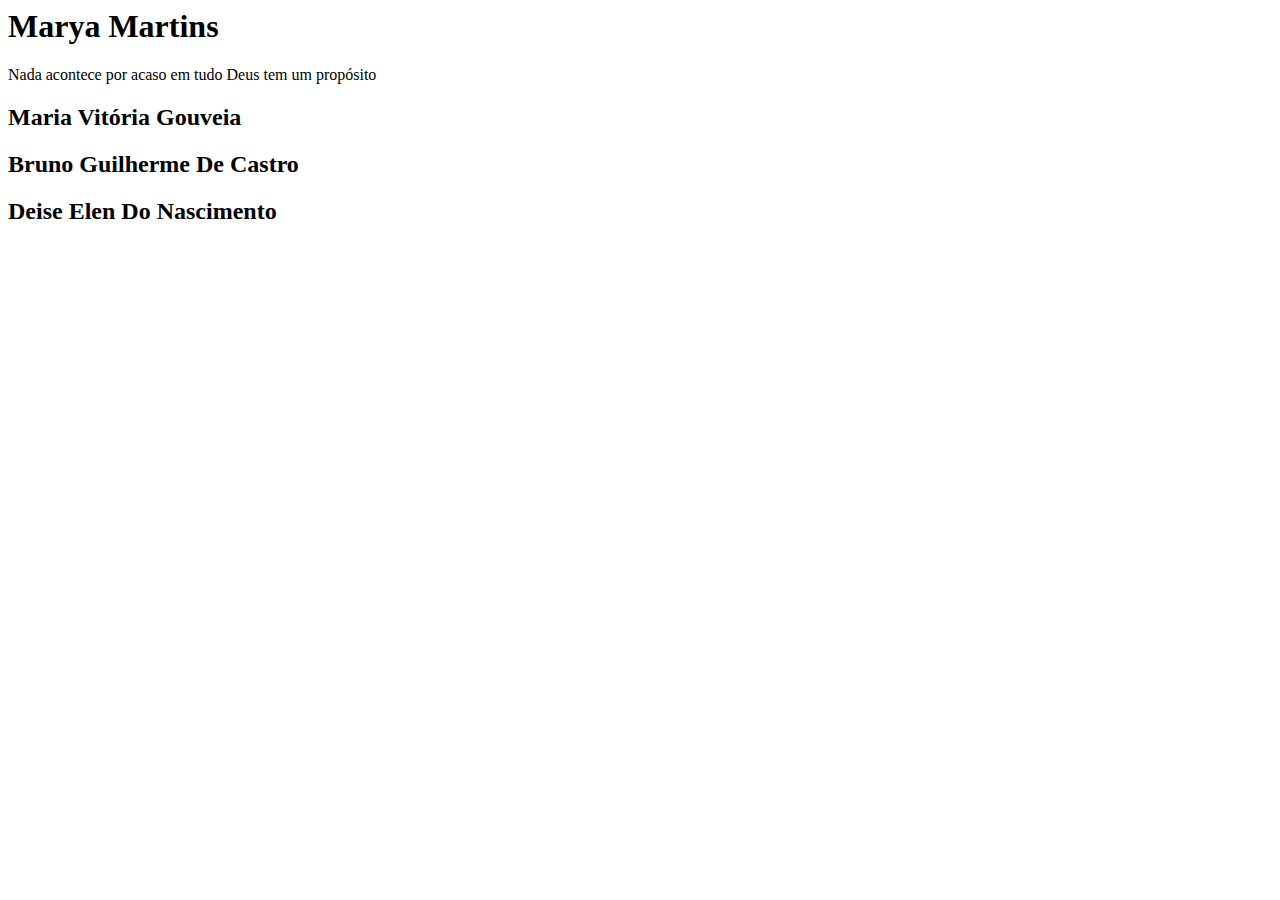
==== MaryaEduardaMartins/index.html @ 29e54c6c "Entrega da atividade 05/05/2023" ====
<html>
    <head>
        <title>Marya Martins</title>
    </head>
    <body>
        <h1>Marya Martins</h1>
        <p>Nada acontece por acaso em tudo Deus tem um propósito</p>
        <div>
            <h2>Maria Vitória Gouveia</h2>
            <h2>Bruno Guilherme De Castro</h2>
            <h2>Deise Elen Do Nascimento</h2>
        </div>
    </body>
</html>
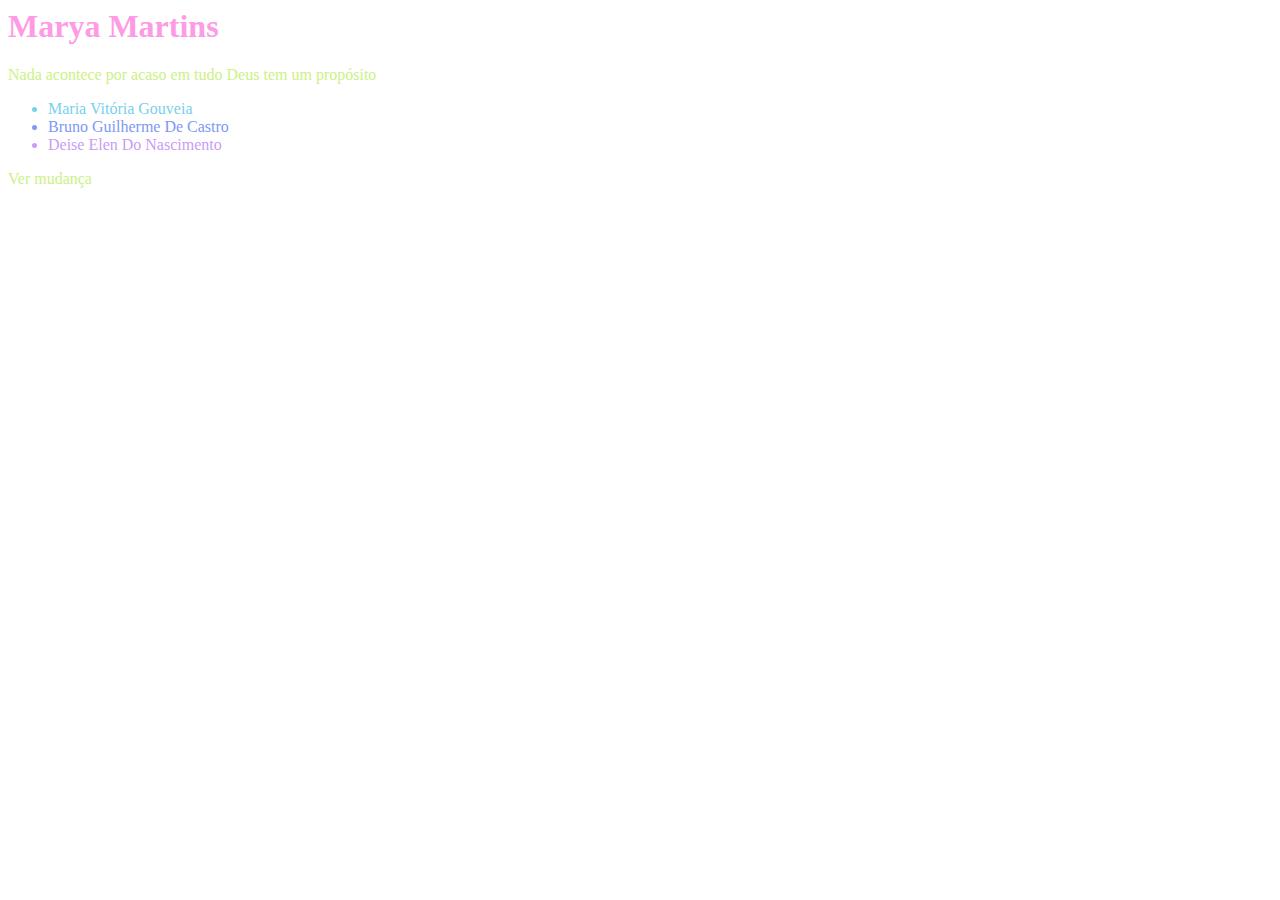
==== commit 73b9cae7: "entrega atividade 12/05" ====
--- a/MaryaEduardaMartins/index.html
+++ b/MaryaEduardaMartins/index.html
@@ -1,14 +1,34 @@
 <html>
     <head>
         <title>Marya Martins</title>
+        <style>
+            .texto-maria {
+                color : rgb(120, 209, 236);
+            }
+            .texto-deise{
+                color: rgb(202, 156, 245);
+            }
+            .texto-bruno{
+                color: rgb(125, 153, 245);
+
+            }
+            #nome-aluno{
+                color: rgb(253, 155, 229);
+            }
+            p {
+                color: rgb(204, 241, 134)
+            }
+        </style>
     </head>
     <body>
-        <h1>Marya Martins</h1>
+        <h1 id="nome-aluno">Marya Martins</h1>
         <p>Nada acontece por acaso em tudo Deus tem um propósito</p>
-        <div>
-            <h2>Maria Vitória Gouveia</h2>
-            <h2>Bruno Guilherme De Castro</h2>
-            <h2>Deise Elen Do Nascimento</h2>
-        </div>
+       
+        <ul>
+            <li class="texto-maria">Maria Vitória Gouveia</li>
+            <li class="texto-bruno">Bruno Guilherme De Castro</li>
+            <li class="texto-deise">Deise Elen Do Nascimento</li>
+        </ul>
+        <p>Ver mudança</p>
     </body>
 </html>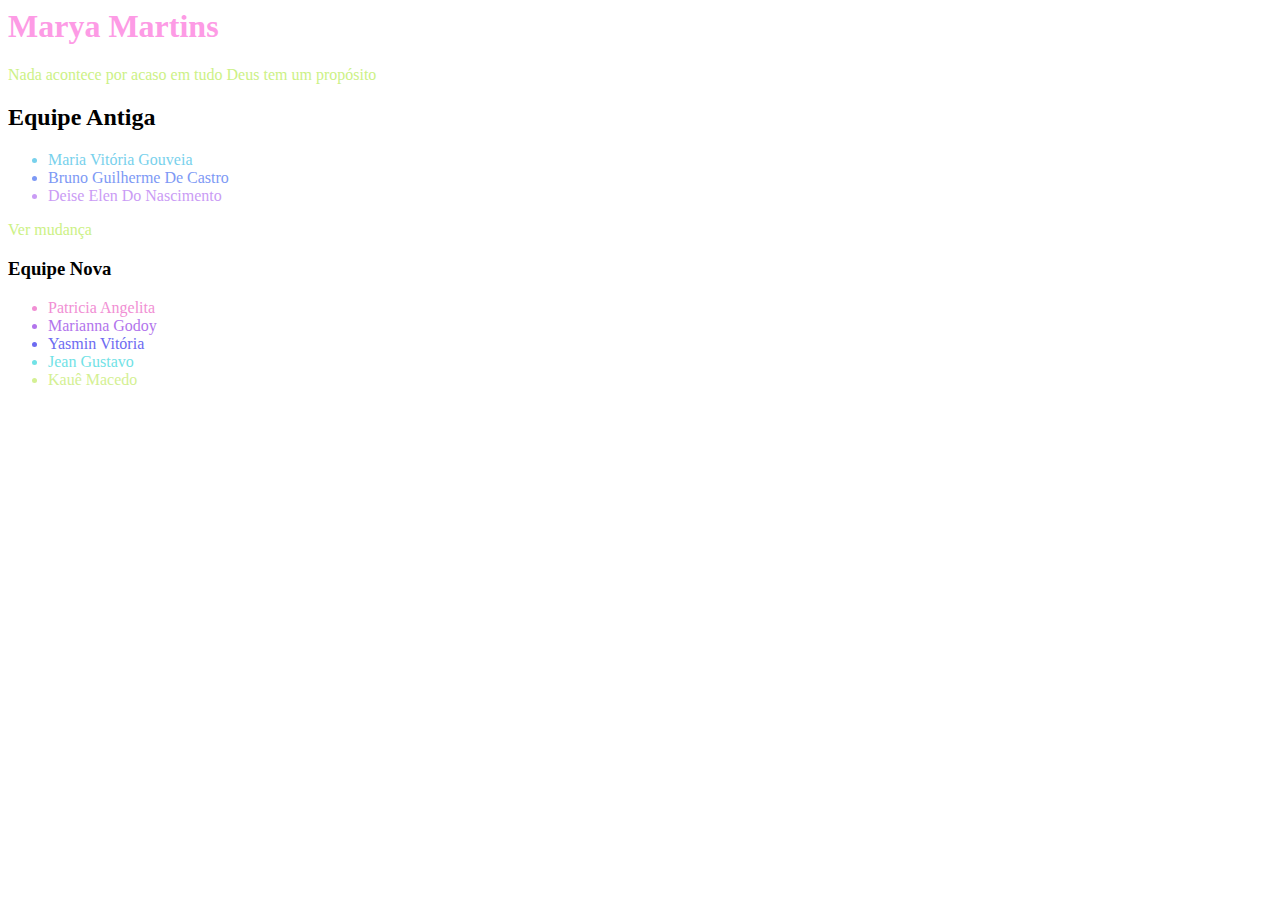
==== commit 32949b90: "Add files via upload" ====
--- a/MaryaEduardaMartins/index.html
+++ b/MaryaEduardaMartins/index.html
@@ -18,17 +18,41 @@
             p {
                 color: rgb(204, 241, 134)
             }
+            .Patricia {
+                color: rgb(241, 143, 212);
+            }
+            .Marianna{
+                color: rgb(178, 116, 236);
+            }
+            .Yasmin{
+                color: rgb(109, 107, 241);
+            }
+            .Jean{
+                color: rgb(113, 226, 230);
+            }
+            .Kauê{
+                color: rgb(212, 240, 147);
+            }
+
         </style>
     </head>
     <body>
         <h1 id="nome-aluno">Marya Martins</h1>
         <p>Nada acontece por acaso em tudo Deus tem um propósito</p>
-       
+        <h2>Equipe Antiga</h2>
         <ul>
             <li class="texto-maria">Maria Vitória Gouveia</li>
             <li class="texto-bruno">Bruno Guilherme De Castro</li>
             <li class="texto-deise">Deise Elen Do Nascimento</li>
         </ul>
         <p>Ver mudança</p>
+        <h3>Equipe Nova</h3>
+        <ul>
+            <li class="Patricia">Patricia Angelita</li>
+            <li class="Marianna">Marianna Godoy</li>
+            <li class="Yasmin">Yasmin Vitória</li>
+            <li class="Jean">Jean Gustavo</li>
+            <li class="Kauê">Kauê Macedo</li>
+        </ul>
     </body>
 </html>